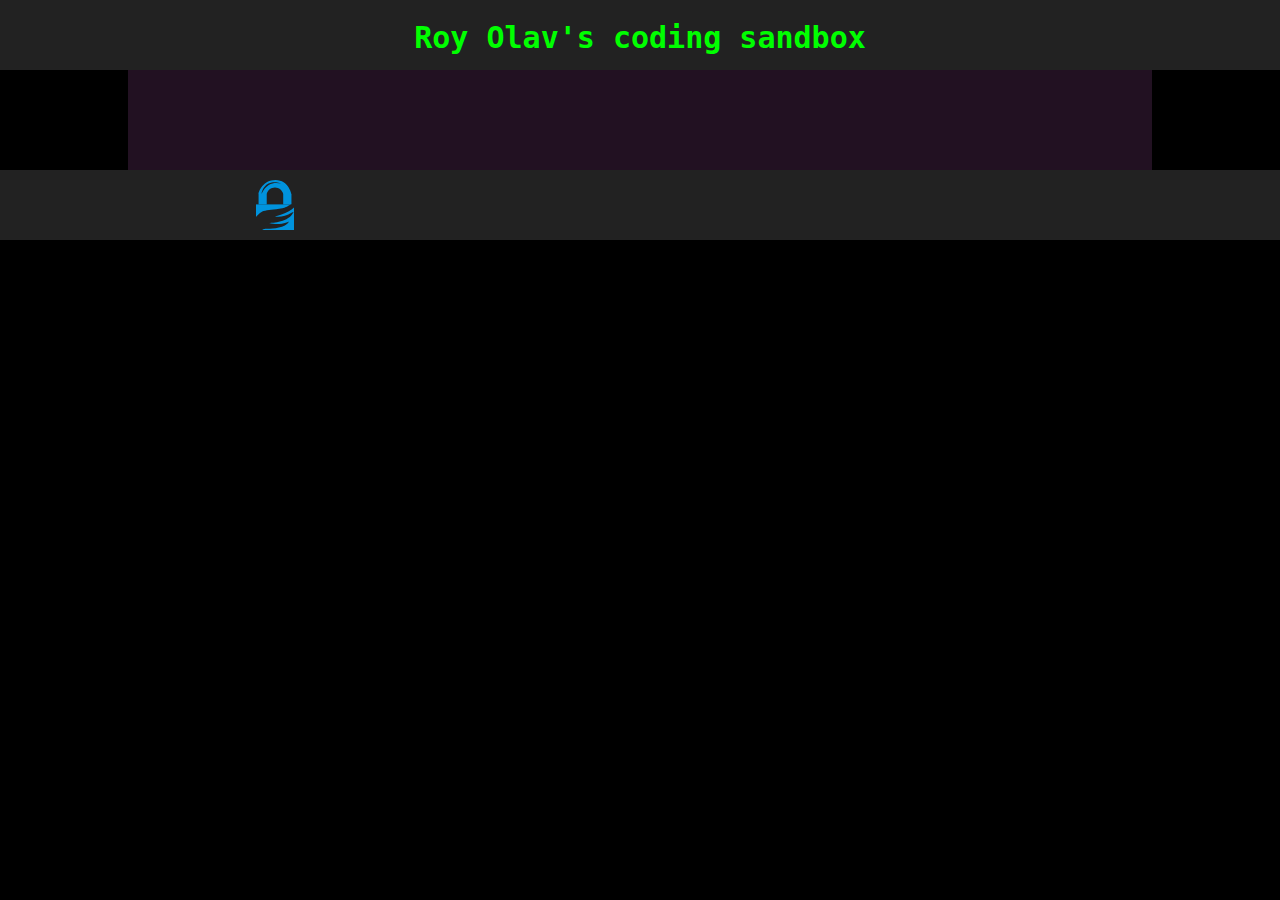
==== test.html @ 0eba3fef "js styling" ====
<html>
    <head>
        <meta charset='utf-8'></meta>
        <script src='dynamic.js' type='text/javascript'></script>
        <link rel='stylesheet' type='text/css' href='style.css' />
        <title>
            ROYOLAV.net
        </title>
    </head>
    <body>
            <div id='top'>
                <h1>Roy Olav's coding sandbox</h1>
            </div>
            
            <div id='page'>
                
            </div> <!--page end-->
        <div id='space'></div>
        
        <div id='bottom'>
            <a href='gpg.asc'>
                <img class='b-img' src='images/gpg.svg'>
                </img>
            </a>
        </div><!--bottom end-->
    </body>
</html>
---- style.css ----
body{
    height: auto;
    background-color: #000;
    padding: 0;
    margin: 0;
    overflow-x: hidden;
    font: 15px Monospace;
    color: #0f0;
}

#space{
    width: 80%;
    background-color:#212;
    margin-left: auto;
    margin-right: auto;
    }
    
#top{
    height: 50px;
    background-color: #222;
    overflow: hidden;
    width: 100%;
    padding-bottom: 20px;
}
#page{
    width: 80%;
    margin-top: 0px;
    background-color:#212;
    color: #00ff00;
    margin-left: auto;
    margin-right: auto;

}

 
h1{
    font-size: 30px;
    text-align: center;
    color: #0f0;
}
.post{
    padding-top: 2em;
    margin-left: 20%;
    margin-right: 20%;
}

#bottom{
    position: relative;
    z-index: 30;
    height: 50px;
    width: 60%;
    background-color: #222;
    padding-left: 20%;
    padding-right: 20%;
    padding-bottom: 10px;
    padding-top: 10px;
}
.b-img{
    height: 100%;
    margin-left: auto;
    margin-right: auto;
    width: auto;
}

a{
    color: #00aa00;
    }
b{
    color: #22ff33;
    }
    
#dice{
    width: 50px;
    height: 50px;
    position: relative;
    float: right;
    }
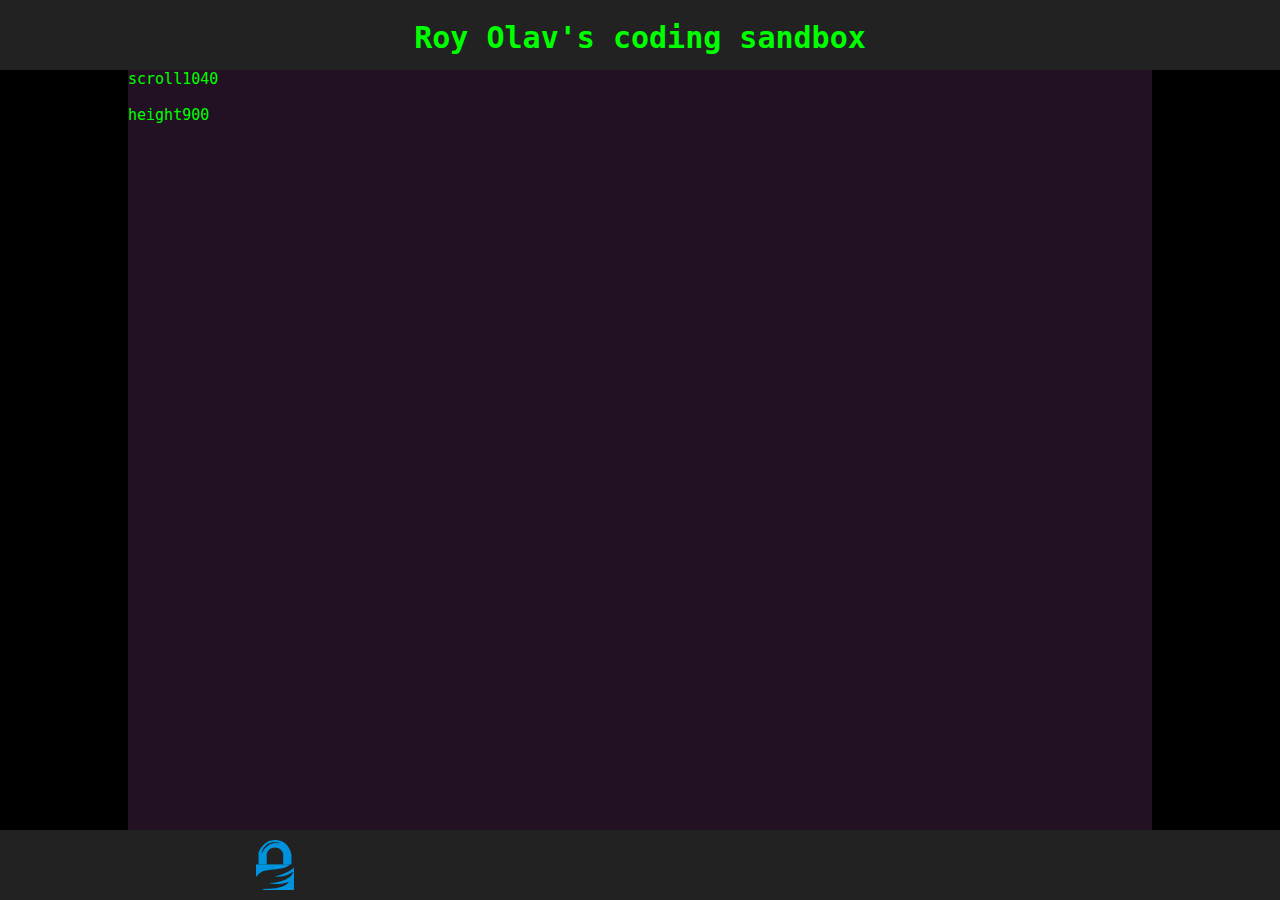
==== commit 28b619ba: "test" ====
--- a/test.html
+++ b/test.html
@@ -1,7 +1,7 @@
 <html>
     <head>
         <meta charset='utf-8'></meta>
-        <script src='dynamic.js' type='text/javascript'></script>
+        <script src='test.js' type='text/javascript'></script>
         <link rel='stylesheet' type='text/css' href='style.css' />
         <title>
             ROYOLAV.net
--- a/style.css
+++ b/style.css
@@ -1,5 +1,4 @@
 body{
-    height: auto;
     background-color: #000;
     padding: 0;
     margin: 0;
@@ -13,6 +12,9 @@
     background-color:#212;
     margin-left: auto;
     margin-right: auto;
+    border-width: 0px;
+    padding-top: 0px;
+    margin-top: 0px;
     }
     
 #top{
@@ -29,7 +31,10 @@
     color: #00ff00;
     margin-left: auto;
     margin-right: auto;
-
+    
+    border-width: 0px;
+    margin-bottom: 0px;
+    padding-bottom: 0px;
 }
 
  
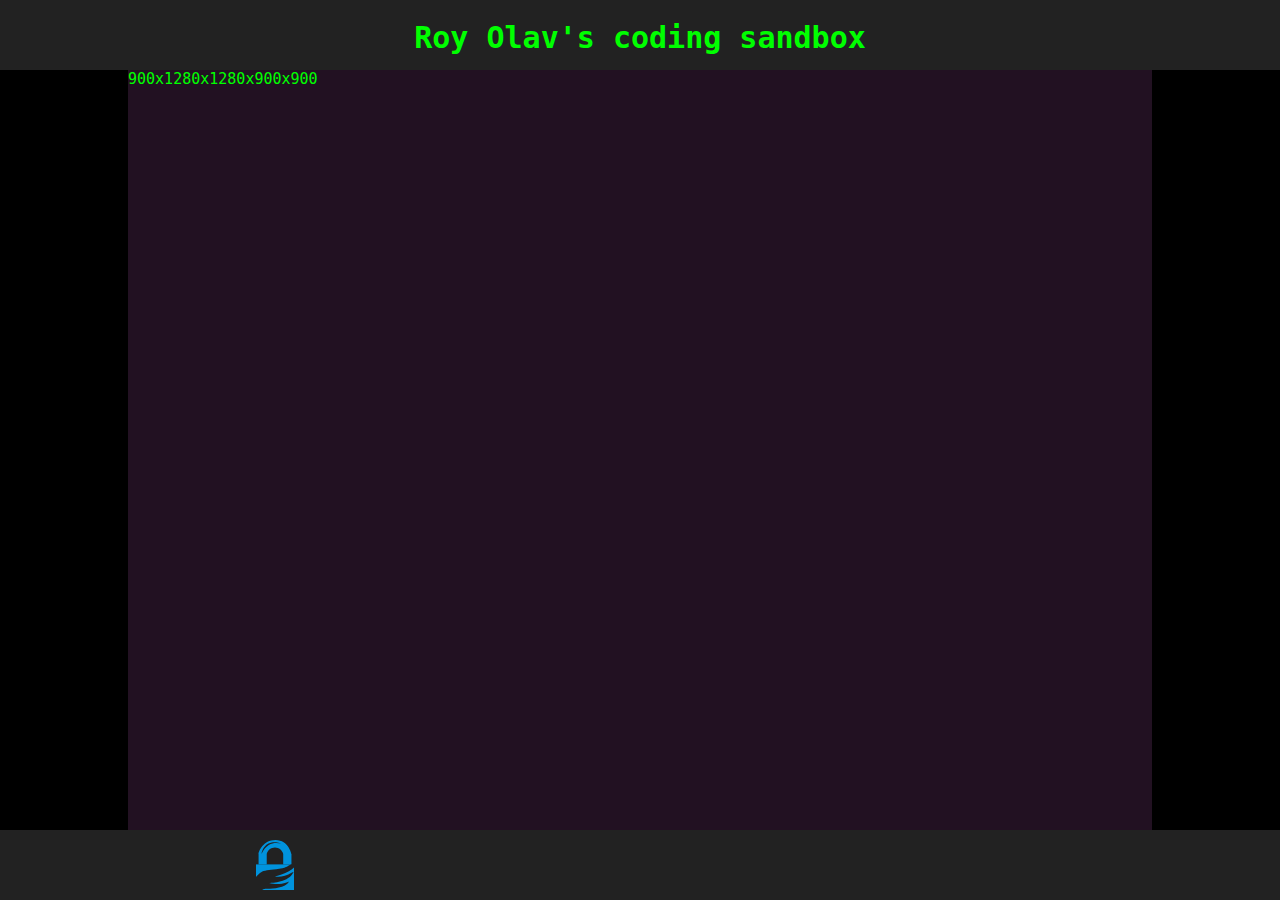
==== commit 021d89b1: "js" ====
--- a/test.html
+++ b/test.html
@@ -1,5 +1,6 @@
 <html>
     <head>
+        <meta height='device-height'></meta>
         <meta charset='utf-8'></meta>
         <script src='test.js' type='text/javascript'></script>
         <link rel='stylesheet' type='text/css' href='style.css' />
